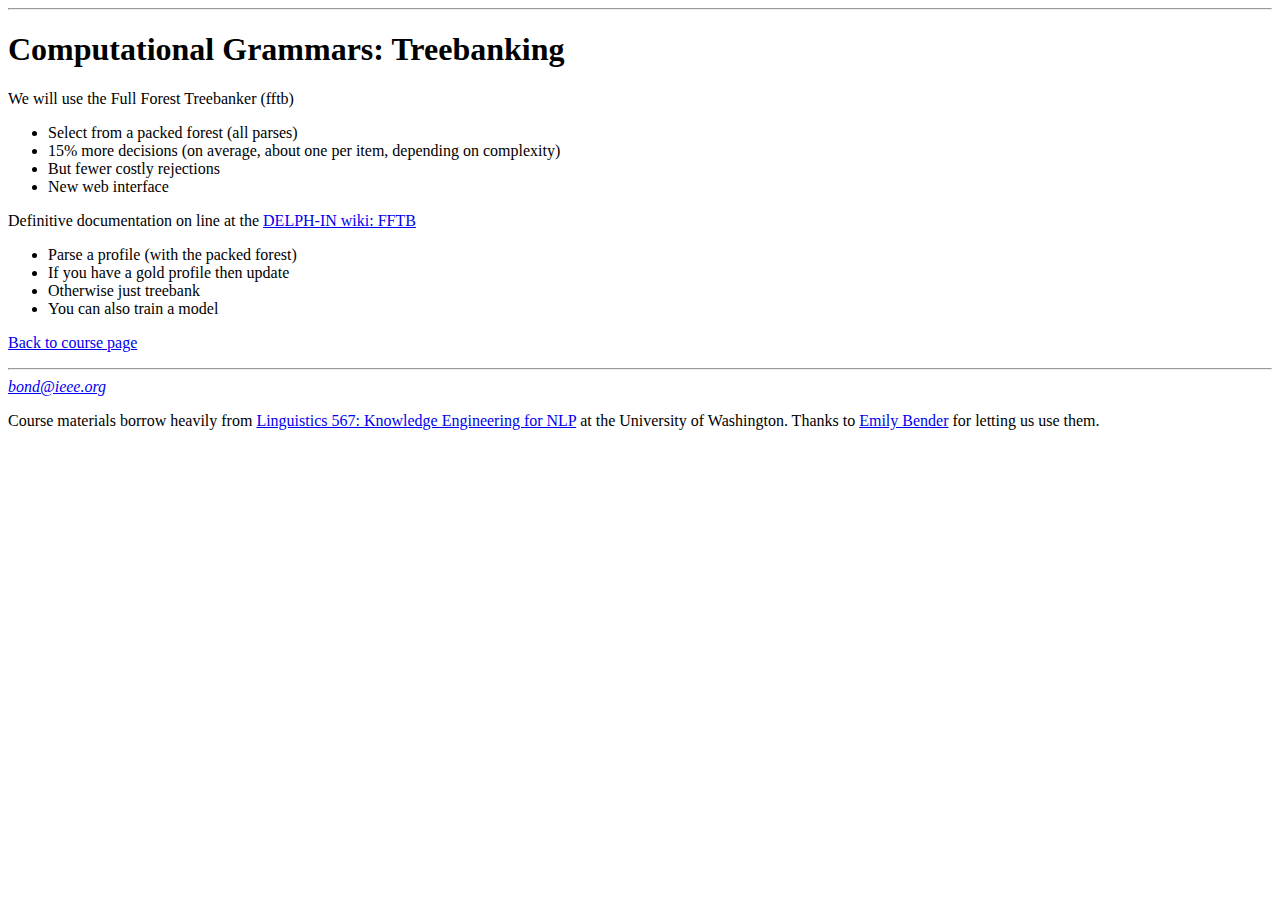
==== docs/lab-treebanking.html @ f2d4c6cd "Updated treebanking to use fftb" ====
<html><head><title>Computational Grammars: Treebanking</title></head>
	
<body><hr>

<h1>Computational Grammars: Treebanking</h1>

<p>We will use the Full Forest Treebanker (fftb)
<ul>
  <li>Select from a packed forest (all parses)
  <li>15% more decisions (on average, about one per item, depending on
    complexity)
  <li>But fewer costly rejections
  <li>New web interface
</ul>


<p>Definitive documentation on line at the <a href="http://moin.delph-in.net/FftbTohttp://moin.delph-in.net/FftbTop">DELPH-IN wiki: FFTB</a>

<ul>
  <li>Parse a profile (with the packed forest)
  <li>If you have a gold profile then update
  <li>Otherwise just treebank
  <li>You can also train a model
</ul>

<p><a href="index.html">Back to course page</a>

<hr>

<address><a href='mailto:bond@ieee.org'>bond@ieee.org</a></address>

<p>Course materials borrow heavily
from <a href="http://courses.washington.edu/ling567/">Linguistics 567:
Knowledge Engineering for NLP</a> at the University of Washington.
Thanks to
<a href="http://faculty.washington.edu/ebender/index.html">Emily Bender</a> for
letting us use them.

</body></html>
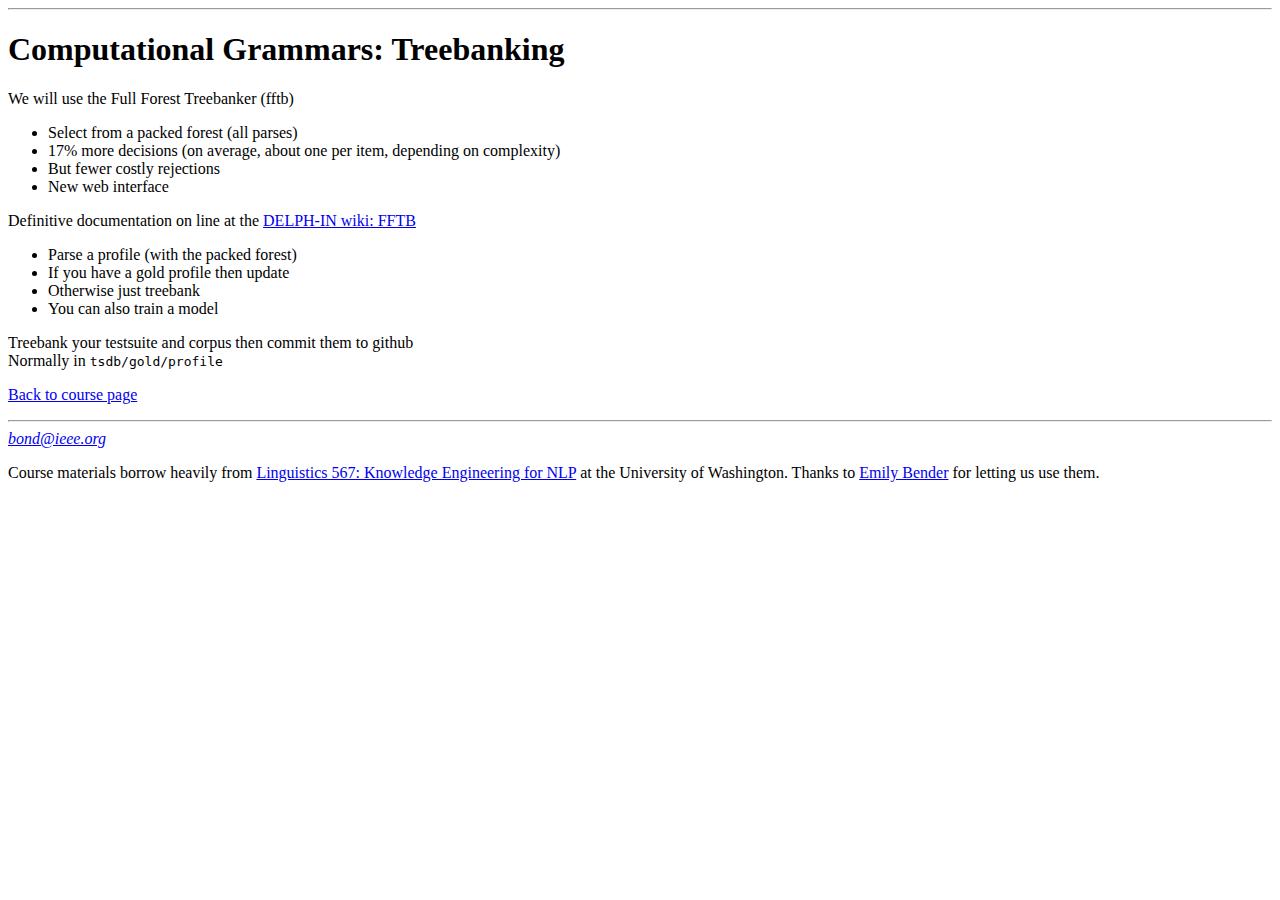
==== commit 92446443: "added instruction to create a gold profile" ====
--- a/docs/lab-treebanking.html
+++ b/docs/lab-treebanking.html
@@ -7,14 +7,14 @@
 <p>We will use the Full Forest Treebanker (fftb)
 <ul>
   <li>Select from a packed forest (all parses)
-  <li>15% more decisions (on average, about one per item, depending on
+  <li>17% more decisions (on average, about one per item, depending on
     complexity)
   <li>But fewer costly rejections
   <li>New web interface
 </ul>
 
 
-<p>Definitive documentation on line at the <a href="http://moin.delph-in.net/FftbTohttp://moin.delph-in.net/FftbTop">DELPH-IN wiki: FFTB</a>
+<p>Definitive documentation on line at the <a href="http://moin.delph-in.net/FftbTop">DELPH-IN wiki: FFTB</a>
 
 <ul>
   <li>Parse a profile (with the packed forest)
@@ -22,6 +22,10 @@
   <li>Otherwise just treebank
   <li>You can also train a model
 </ul>
+
+<p> Treebank your testsuite and corpus then commit them to github
+  <br>Normally in <code>tsdb/gold/profile</code>
+
 
 <p><a href="index.html">Back to course page</a>
 
